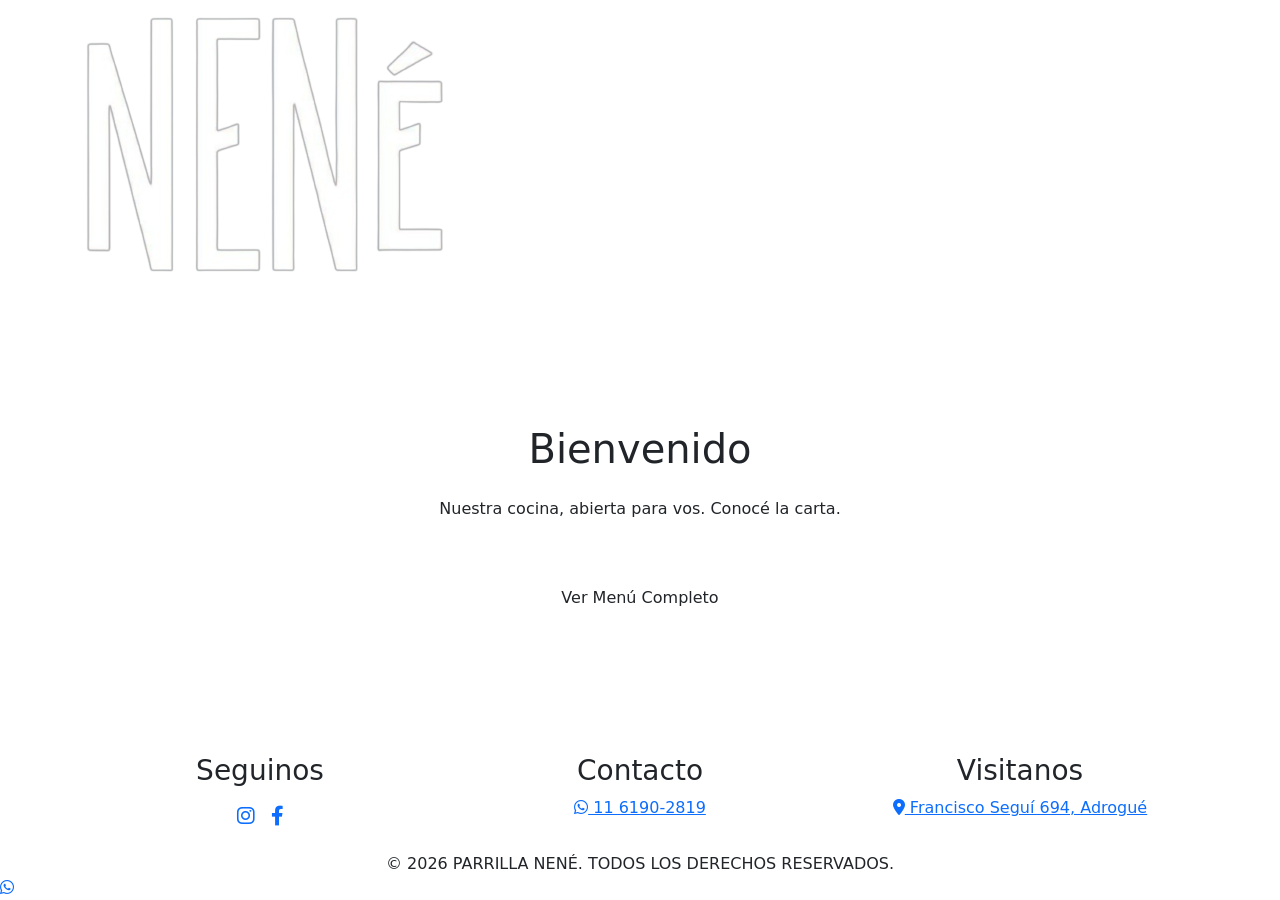
==== index.html @ 74c3602b "Añadida página de bienvenida Página de bienvenida con respectivos estilos y responsive terminada" ====
<!DOCTYPE html>
<html lang="es">
<head>
    <meta charset="UTF-8">
    <meta name="viewport" content="width=device-width, initial-scale=1.0">
    <title>Parrilla Nené - Bienvenidos</title>
    <link href="https://cdn.jsdelivr.net/npm/bootstrap@5.3.0/dist/css/bootstrap.min.css" rel="stylesheet">
    <link rel="stylesheet" href="https://cdnjs.cloudflare.com/ajax/libs/font-awesome/6.0.0/css/all.min.css">
    <link href="https://fonts.googleapis.com/css2?family=Playfair+Display:ital,wght@0,600;0,800;1,600&family=Poppins:wght@300;400;600;700&display=swap" rel="stylesheet">
    <link rel="stylesheet" href="style.css">
</head>
<body class="d-flex flex-column min-vh-100">
<!-- Barra de navegación con logo y secciones-->
    <nav class="navbar navbar-expand-lg navbar-dark navbar-nene sticky-top">
        <div class="container">
            <a class="navbar-brand logo-wrapper" href="index.html">
                <img src="img/logo_nene.png" alt="Logo Parrilla Nené" class="logo-img">
                <span class="logo-subtitle">Parrilla</span>
            </a>
            
            <button class="navbar-toggler border-0" type="button" data-bs-toggle="collapse" data-bs-target="#navbarNav">
                <span class="navbar-toggler-icon"></span>
            </button>

            <div class="collapse navbar-collapse" id="navbarNav">
                <ul class="navbar-nav ms-auto">
                    <li class="nav-item"><a class="nav-link nav-link-nene" href="carta.html">Nuestra Carta</a></li>
                    <li class="nav-item"><a class="nav-link nav-link-nene" href="info.html">Ubicación y Horarios</a></li>
                    <li class="nav-item"><a class="nav-link nav-link-nene" href="nosotros.html">Nosotros</a></li>
                </ul>
            </div>
        </div>
    </nav>
<!-- Contenido principal (card de bienvenida con redirección a la carta)-->
    <main class="container flex-grow-1 d-flex align-items-center py-5">
        <div class="row justify-content-center w-100 m-0">
            <div class="col-12 col-md-10 col-lg-7">
                
                <div class="card-nene card-welcome text-center">
                    <div class="py-4">
                        <h1 class="welcome-title mb-4">Bienvenido</h1>
                        
                        <p class="welcome-quote mb-5">
                            Nuestra cocina, abierta para vos. Conocé la carta.
                        </p>
                        
                        <div class="pt-2">
                            <a href="carta.html" class="btn btn-nene-gold px-5 py-2">
                                Ver Menú Completo
                            </a>
                        </div>
                    </div>
                </div>

            </div>
        </div>
    </main>
<!-- Footer con redes sociales, contacto y dirección-->
    <footer>
        <div class="container">
            <div class="row g-4 justify-content-center">
                <div class="col-12 col-md-4 text-center">
                    <h3 class="footer-title">Seguinos</h3>
                    <div class="footer-social-wrapper d-flex justify-content-center gap-3 mt-3">
                        <a href="https://instagram.com/parrilla.nene" target="_blank" class="contact-link">
                            <i class="fab fa-instagram fa-lg"></i>
                        </a>
                        <a href="https://facebook.com/ParrillaNene" target="_blank" class="contact-link">
                            <i class="fab fa-facebook-f fa-lg"></i>
                        </a>
                    </div>
                </div>
                <div class="col-12 col-md-4 text-center">
                    <h3 class="footer-title">Contacto</h3>
                        
                        <p class="contact-item mb-2 justify-content-center">
                            <a href="https://wa.me/541161902819" target="_blank" class="contact-link">
                                <i class="fab fa-whatsapp"></i> 11 6190-2819
                            </a>
                        </p>
                </div>
                <div class="col-12 col-md-4 text-center">
                    <h3 class="footer-title">Visitanos</h3>
                    <p class="contact-item mb-0 justify-content-center">
                        <a href="https://www.google.com/maps/search/?api=1&query=Francisco+Seguí+694,+Adrogué" 
                        target="_blank" 
                        rel="noopener noreferrer" 
                        class="contact-link">
                            <i class="fas fa-map-marker-alt"></i> Francisco Seguí 694, Adrogué
                        </a>
                    </p>
                </div>
            </div> 
            <div class="row mt-4">
                <div class="col-12 text-center copyright-bar">
                    <p class="mb-0">&copy; 2026 PARRILLA NENÉ. TODOS LOS DERECHOS RESERVADOS.</p>
                </div>
            </div>
        </div>
    </footer>

    <a href="https://wa.me/541161902819" class="btn-whatsapp-fix" target="_blank">
        <i class="fab fa-whatsapp"></i>
    </a>

    <script src="https://cdn.jsdelivr.net/npm/bootstrap@5.3.0/dist/js/bootstrap.bundle.min.js"></script>
</body>
</html>
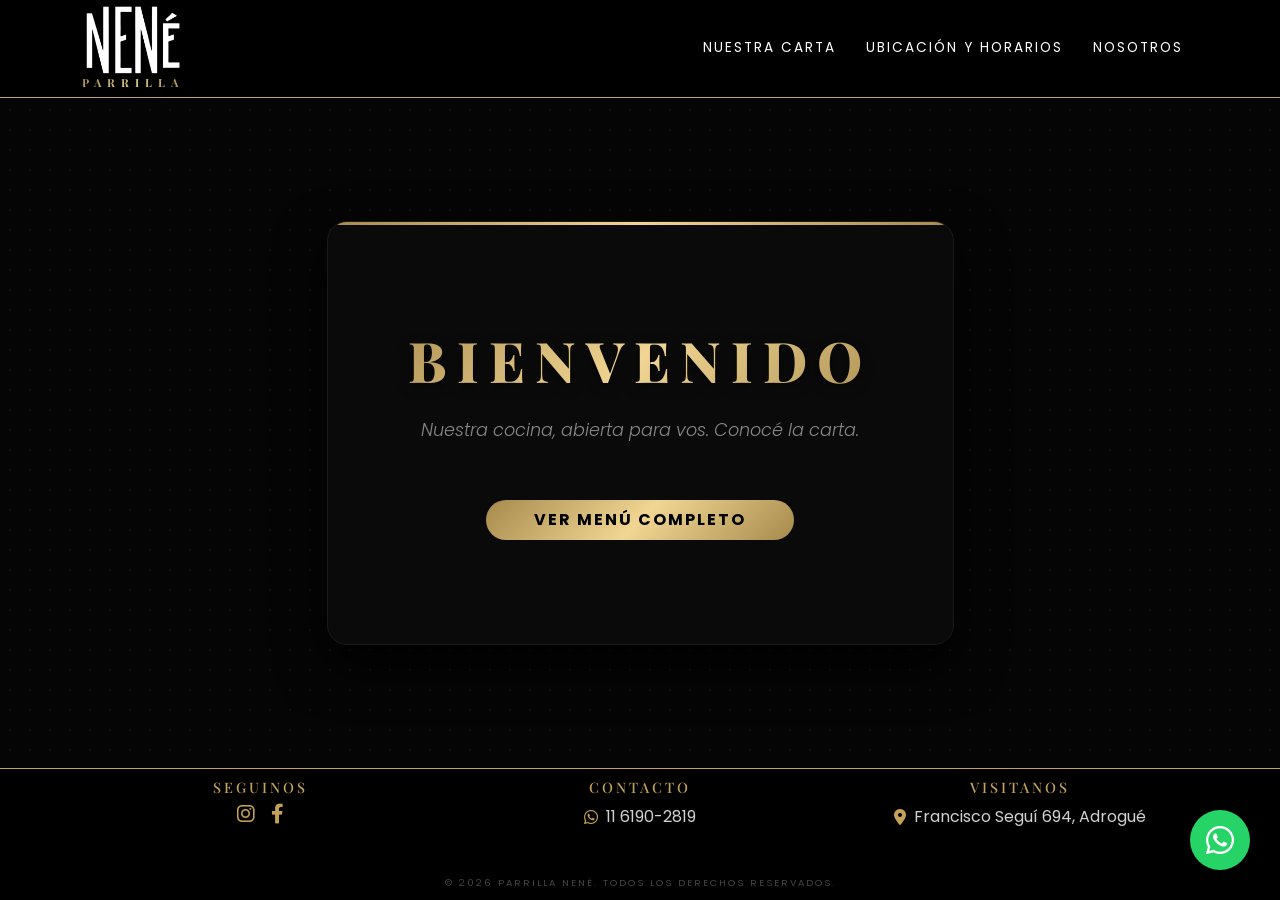
==== commit 7c28c0f6: "fix: corrección de path de estilos" ====
--- a/index.html
+++ b/index.html
@@ -7,7 +7,7 @@
     <link href="https://cdn.jsdelivr.net/npm/bootstrap@5.3.0/dist/css/bootstrap.min.css" rel="stylesheet">
     <link rel="stylesheet" href="https://cdnjs.cloudflare.com/ajax/libs/font-awesome/6.0.0/css/all.min.css">
     <link href="https://fonts.googleapis.com/css2?family=Playfair+Display:ital,wght@0,600;0,800;1,600&family=Poppins:wght@300;400;600;700&display=swap" rel="stylesheet">
-    <link rel="stylesheet" href="style.css">
+    <link rel="stylesheet" href="../css/style.css">
 </head>
 <body class="d-flex flex-column min-vh-100">
 <!-- Barra de navegación con logo y secciones-->
--- a/css/style.css
+++ b/css/style.css
@@ -0,0 +1,394 @@
+/*===================================== VARIABLES Y ESTILOS BASE ================================*/
+:root {
+    --bg-deep: #050505;
+    --card-premium: #0a0a0a;
+    --nene-gold: #c5a059;
+    --nene-gold-light: #f1d592;
+    --nene-error: #ff4d4d;
+    --text-white: #ffffff;
+    --text-readable: #d1d1d1;
+    
+    --gold-gradient: linear-gradient(135deg, #a68a4d 0%, #f1d592 50%, #a68a4d 100%);
+    --gold-glow: 0 0 25px rgba(197, 160, 89, 0.25);
+}
+
+* { 
+    box-sizing: border-box; 
+    margin: 0; 
+    padding: 0; 
+}
+
+html {
+    scroll-behavior: smooth;
+}
+
+body {
+    background-color: var(--bg-deep);
+    background-image: radial-gradient(#111 1px, transparent 1px);
+    background-size: 20px 20px;
+    color: var(--text-white);
+    font-family: 'Poppins', sans-serif;
+    min-height: 100vh;
+    display: flex;
+    flex-direction: column;
+}
+
+/*====================================== ESTILO PARA NAVBAR ==============================*/
+.navbar-nene {
+    background-color: rgba(0, 0, 0, 0.98) !important;
+    backdrop-filter: blur(15px);
+    border-bottom: 1px var(--nene-gold) solid;
+    padding: 0px 0px !important;
+}
+
+/* ESTILO PARA LOGO Y SUBTITULO EN LA NAVBAR */
+.logo-wrapper {
+    display: flex;
+    flex-direction: column;
+    align-items: center;
+    text-decoration: none;
+}
+
+.logo-img {
+    height: 70px;
+    width: auto;
+    filter: brightness(1.1) drop-shadow(0 4px 10px rgba(0,0,0,0.6));
+}
+
+.logo-subtitle {
+    font-family: 'Playfair Display', serif;
+    font-size: 0.7rem;
+    text-transform: uppercase;
+    letter-spacing: 6px;
+    font-weight: 700;
+    background: var(--gold-gradient);
+    -webkit-background-clip: text;
+    background-clip: text;
+    -webkit-text-fill-color: transparent;
+}
+
+/* ESTILO PARA LOS ENLACES DE LA NAVBAR*/
+.nav-link-nene {
+    color: var(--text-white) !important;
+    font-size: 0.85rem;
+    text-transform: uppercase;
+    letter-spacing: 2px;
+    padding: 10px 15px !important;
+    transition: 0.3s;
+}
+
+.nav-link-nene:hover {
+    color: var(--nene-gold) !important;
+}
+
+/*=================================== ESTILO PARA CARD BASE ===================================*/
+.card-nene {
+    background-color: var(--card-premium);
+    border: 1px solid #1a1a1a;
+    padding: 5rem 2rem;
+    border-radius: 20px;
+    position: relative;
+    overflow: hidden;
+    box-shadow: 0 20px 50px rgba(0,0,0,0.9);
+}
+
+.card-nene::before {
+    content: "";
+    position: absolute;
+    top: 0; left: 0; width: 100%; height: 3px;
+    background: var(--gold-gradient);
+}
+
+/* PANTALLA DE BIENVENIDA */
+.card-welcome {
+    transition: transform 0.4s cubic-bezier(0.175, 0.885, 0.32, 1.275), 
+                box-shadow 0.4s ease, 
+                border-color 0.4s ease;
+}
+
+.card-welcome:hover {
+    transform: scale(1.03); 
+    box-shadow: 0 30px 60px rgba(0,0,0,0.95), 0 0 40px rgba(197, 160, 89, 0.15);
+    border-color: rgba(197, 160, 89, 0.4);
+}
+
+/* ESTILO PARA EL TÍTULO DE BIENVENIDA */
+.welcome-title {
+    font-family: 'Playfair Display', serif;
+    font-weight: 800;
+    font-size: 3.5rem;
+    background: var(--gold-gradient);
+    -webkit-background-clip: text;
+    background-clip: text;
+    -webkit-text-fill-color: transparent;
+    color: transparent;
+    filter: drop-shadow(0 4px 6px rgba(0,0,0,0.5));
+    letter-spacing: 10px; 
+    margin-bottom: 1.5rem;
+    text-transform: uppercase;
+}
+
+.card-welcome .welcome-quote {
+    font-family: 'Poppins', sans-serif;
+    font-weight: 300;
+    font-style: italic;
+    color: #888; 
+    font-size: 1.1rem;
+}
+
+/* ====================ESTILOS DE BOTON DORADO EN PÁGINA DE BIENVENIDA Y ENCUESTA ================*/
+.btn-nene-gold {
+    background: var(--gold-gradient);
+    color: #000 !important;
+    border: none;
+    border-radius: 50px;
+    font-weight: 700;
+    text-transform: uppercase;
+    letter-spacing: 2px;
+    display: inline-block;
+    text-decoration: none;
+    padding: 12px 30px;
+    transition: all 0.3s cubic-bezier(0.175, 0.885, 0.32, 1.275);
+    cursor: pointer;
+}
+
+/* ESTILO CUANDO SE POSA EL MOUSE POR ENCIMA */
+.btn-nene-gold:hover {
+    transform: translateY(-4px) scale(1.02);
+    box-shadow: var(--gold-glow), 0 10px 20px rgba(0,0,0,0.4);
+    filter: brightness(1.1);
+}
+
+/* ESTILO CUANDO SE PRESIONA EL BOTÓN */
+.btn-nene-gold:active {
+    transform: translateY(2px) scale(0.98);
+    box-shadow: 0 4px 10px rgba(0,0,0,0.3);
+    filter: brightness(0.9);
+    transition: all 0.1s ease;
+}
+
+/*======================ESTILOS DEL FOOTER Y ELEMENTOS INTERNOS=================================*/
+footer {
+    background-color: #000;
+    padding: 10px 0;
+    border-top: 1px var(--nene-gold) solid;
+    margin-top: auto;
+    margin-bottom: 0px;
+}
+
+.footer-title {
+    font-family: 'Playfair Display', serif;
+    color: var(--nene-gold);
+    font-size: 0.9rem;
+    letter-spacing: 3px;
+    text-transform: uppercase;
+}
+
+/* Efecto de brillo en los íconos de redes sociales del footer */
+.footer-social-wrapper .contact-link i {
+    transition: all 0.3s ease;
+}
+
+.footer-social-wrapper .contact-link:hover i {
+    filter: drop-shadow(0 0 8px var(--nene-gold));
+    transform: scale(1.2);
+}
+
+/* animaciones de link de contacto y ubicación*/
+.contact-link {
+    color: var(--text-readable) !important;
+    text-decoration: none;
+    transition: all 0.3s ease;
+    display: flex;
+    align-items: center;
+    justify-content: center;
+    gap: 8px;
+}
+
+.contact-link:hover {
+    color: var(--nene-gold) !important;
+    transform: translateY(-2px);
+}
+
+.contact-link i {
+    color: var(--nene-gold);
+}
+
+/* Barra de copyright */
+.copyright-bar {
+    padding-top: 15px;
+    color: #444;
+    font-size: 0.6rem;
+    letter-spacing: 2px;
+}
+
+/* SECCIÓN PARA EL BOTÓN FLOTANTE DE WHATSAPP EN LA ESQUINA INFERIOR DERECHA*/
+.btn-whatsapp-fix {
+    position: fixed;
+    bottom: 30px;
+    right: 30px;
+    background-color: #25d366;
+    color: #fff;
+    width: 60px;
+    height: 60px;
+    border-radius: 50%;
+    display: flex;
+    align-items: center;
+    justify-content: center;
+    font-size: 2rem;
+    box-shadow: 0 10px 25px rgba(0,0,0,0.5);
+    z-index: 5000;
+    text-decoration: none;
+    transition: all 0.3s cubic-bezier(0.175, 0.885, 0.32, 1.275);
+    
+    /* se asigna la animación del pulso */
+    animation: whatsapp-pulse 2s infinite;
+}
+
+/* Efecto al pasar el mouse */
+.btn-whatsapp-fix:hover {
+    transform: scale(1.1) translateY(-5px);
+    background-color: #20ba5a;
+    box-shadow: 0 15px 30px rgba(37, 211, 102, 0.4);
+    animation-play-state: paused; /* detiene el pulso cuando tiene encima el cursor*/
+}
+
+/* Este keyframe es especificamente para que emita el pulso cuando no tiene cursor encima */
+@keyframes whatsapp-pulse {
+    0% {
+        transform: scale(1);
+        box-shadow: 0 0 0 0 rgba(37, 211, 102, 0.7);
+    }
+    70% {
+        transform: scale(1.05);
+        box-shadow: 0 0 0 15px rgba(37, 211, 102, 0);
+    }
+    100% {
+        transform: scale(1);
+        box-shadow: 0 0 0 0 rgba(37, 211, 102, 0);
+    }
+}
+
+/*============================== RESPONSIVE ===================================*/
+/* --- TABLETS Y PANTALLAS MEDIANAS (Menos de 992px) --- */
+@media (max-width: 991px) {
+    .navbar-nene {
+        padding: 8px 0 !important;
+    }
+
+    .logo-img {
+        height: 60px;
+    }
+
+    /* Estilo del menú desplegable de Bootstrap */
+    .navbar-collapse {
+        background: rgba(0, 0, 0, 0.95);
+        margin: 0 -15px; /* Para que ocupe todo el ancho */
+        padding: 20px;
+        border-bottom: 1px solid var(--nene-gold);
+    }
+
+    .nav-link-nene {
+        text-align: center;
+        padding: 12px !important;
+        font-size: 0.8rem;
+    }
+}
+
+/* --- CELULARES ESTÁNDAR (Menos de 768px) --- */
+@media (max-width: 767px) {
+    
+    /* SECCIÓN NAVBAR Y LOGO */
+    .logo-img {
+        height: 50px;
+    }
+    
+    .logo-subtitle {
+        font-size: 0.6rem;
+        letter-spacing: 4px;
+    }
+
+    /* CARD DE BIENVENIDA */
+    .card-nene { 
+        padding: 2.5rem 1.2rem; 
+        margin: 0 5px; 
+    }
+
+    .welcome-title { 
+        font-size: 2rem !important; 
+        letter-spacing: 5px; 
+        margin-bottom: 1rem;
+    }
+
+    .card-welcome .welcome-quote {
+        font-size: 1rem;
+        margin-bottom: 2rem !important;
+    }
+
+    .btn-nene-gold {
+        padding: 10px 25px;
+        font-size: 0.85rem;
+    }
+
+    /* FOOTER*/
+    footer {
+        padding: 25px 0 10px 0;
+    }
+
+    /* Reduce el espacio entre las 3 columnas apiladas */
+    footer .row.g-4 {
+        --bs-gutter-y: 1.8rem; 
+    }
+
+    .footer-title {
+        font-size: 0.75rem; 
+        margin-bottom: 8px;
+    }
+
+    .contact-link {
+        font-size: 0.8rem;
+    }
+
+    .footer-social-wrapper {
+        margin-top: 5px !important;
+        gap: 20px !important;
+    }
+
+    .copyright-bar {
+        font-size: 0.55rem;
+        margin-top: 15px;
+        padding-top: 10px;
+        opacity: 0.7;
+    }
+
+    /* BOTÓN WHATSAPP */
+    .btn-whatsapp-fix {
+        width: 50px;
+        height: 50px;
+        bottom: 20px;
+        right: 20px;
+        font-size: 1.6rem;
+    }
+}
+
+/* --- CELULARES CHICOS (Menos de 480px) --- */
+@media (max-width: 480px) {
+    .welcome-title { 
+        font-size: 1.6rem !important; 
+        letter-spacing: 3px; 
+    }
+
+    .btn-nene-gold {
+        width: 100%; /* El botón ocupa todo el ancho en móviles pequeños */
+        text-align: center;
+    }
+
+    .card-welcome:hover {
+    /* Evita saltos visuales al tocar en móvil */
+        transform: none;
+    }
+
+    .contact-link {
+        font-size: 0.75rem;
+    }
+}
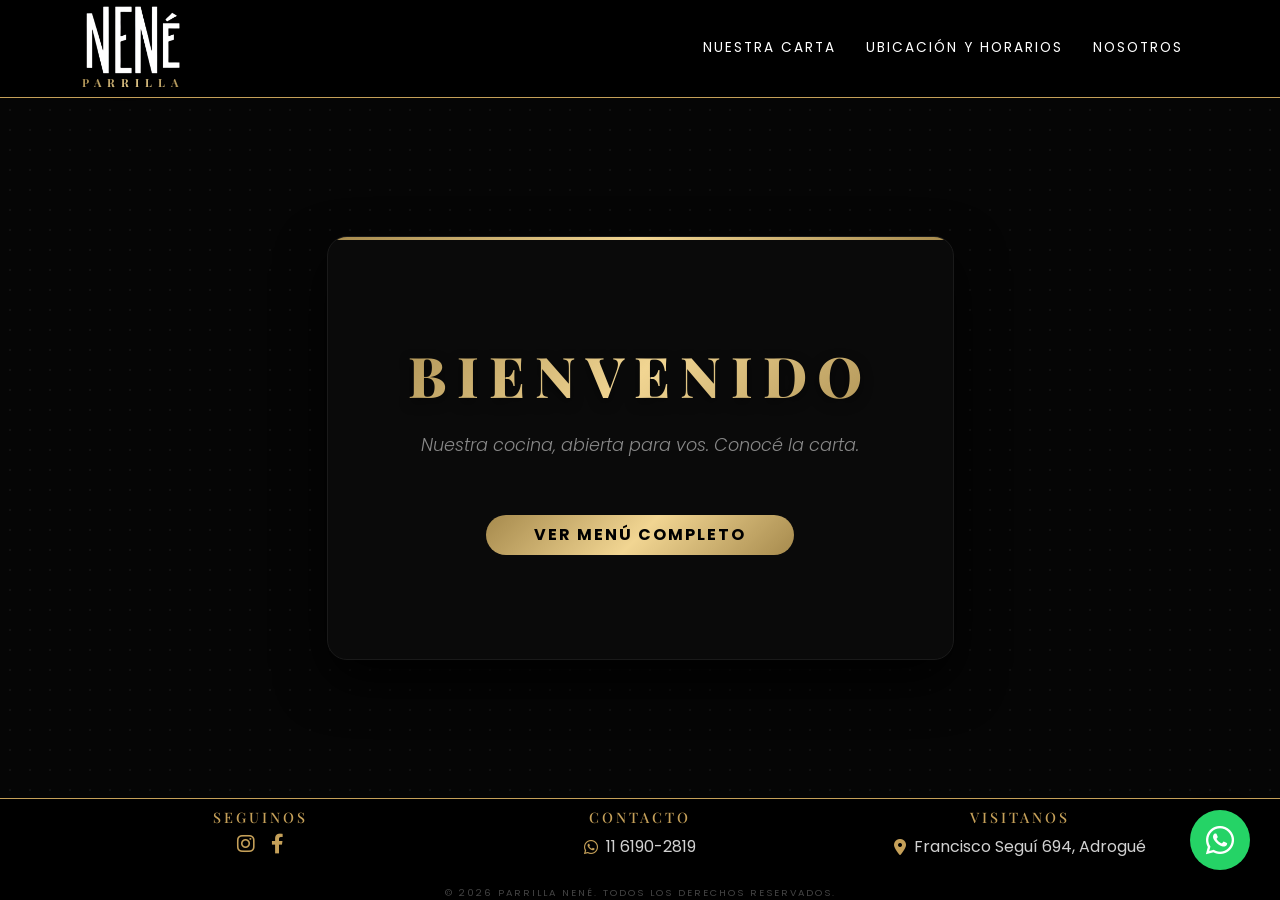
==== commit 2f0ddf5b: "style: modificacion de clase de bootstrap en etiqueta footer" ====
--- a/index.html
+++ b/index.html
@@ -91,7 +91,7 @@
                     </p>
                 </div>
             </div> 
-            <div class="row mt-4">
+            <div class="row mt-1">
                 <div class="col-12 text-center copyright-bar">
                     <p class="mb-0">&copy; 2026 PARRILLA NENÉ. TODOS LOS DERECHOS RESERVADOS.</p>
                 </div>
--- a/css/style.css
+++ b/css/style.css
@@ -136,7 +136,7 @@
     font-size: 1.1rem;
 }
 
-/* ====================ESTILOS DE BOTON DORADO EN PÁGINA DE BIENVENIDA Y ENCUESTA ================*/
+/* ==================== ESTILOS DE BOTON DORADO EN PÁGINA DE BIENVENIDA Y ENCUESTA ================*/
 .btn-nene-gold {
     background: var(--gold-gradient);
     color: #000 !important;
@@ -171,9 +171,9 @@
 footer {
     background-color: #000;
     padding: 10px 0;
+    padding-bottom: 0;
     border-top: 1px var(--nene-gold) solid;
     margin-top: auto;
-    margin-bottom: 0px;
 }
 
 .footer-title {
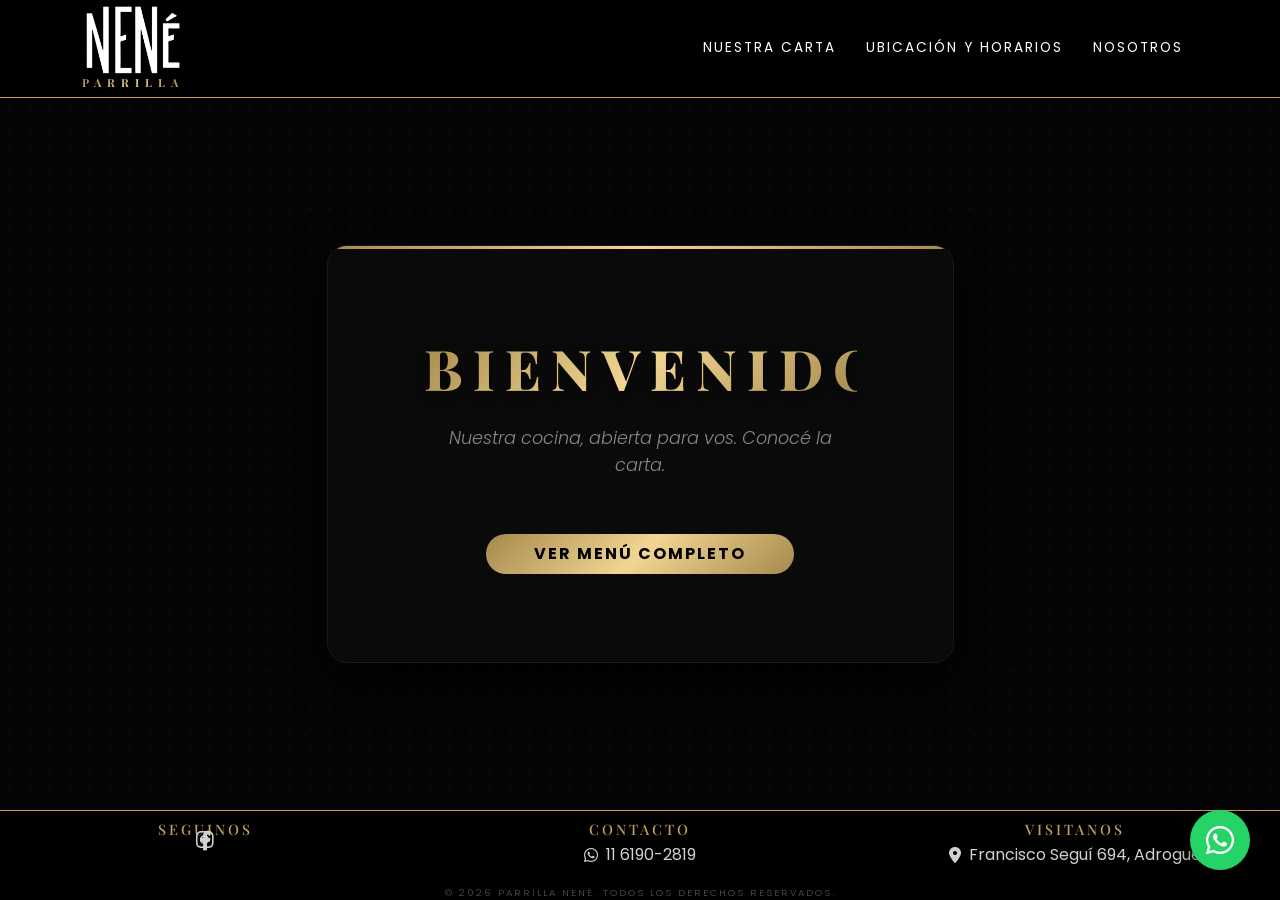
==== commit 1d3b83aa: "style: arreglos de margenes en footer" ====
--- a/index.html
+++ b/index.html
@@ -7,7 +7,7 @@
     <link href="https://cdn.jsdelivr.net/npm/bootstrap@5.3.0/dist/css/bootstrap.min.css" rel="stylesheet">
     <link rel="stylesheet" href="https://cdnjs.cloudflare.com/ajax/libs/font-awesome/6.0.0/css/all.min.css">
     <link href="https://fonts.googleapis.com/css2?family=Playfair+Display:ital,wght@0,600;0,800;1,600&family=Poppins:wght@300;400;600;700&display=swap" rel="stylesheet">
-    <link rel="stylesheet" href="../css/style.css">
+    <link rel="stylesheet" href="css/style.css">
 </head>
 <body class="d-flex flex-column min-vh-100">
 <!-- Barra de navegación con logo y secciones-->
@@ -25,13 +25,13 @@
             <div class="collapse navbar-collapse" id="navbarNav">
                 <ul class="navbar-nav ms-auto">
                     <li class="nav-item"><a class="nav-link nav-link-nene" href="carta.html">Nuestra Carta</a></li>
-                    <li class="nav-item"><a class="nav-link nav-link-nene" href="info.html">Ubicación y Horarios</a></li>
+                    <li class="nav-item"><a class="nav-link nav-link-nene" href="ubicacion_horarios.html">Ubicación y Horarios</a></li>
                     <li class="nav-item"><a class="nav-link nav-link-nene" href="nosotros.html">Nosotros</a></li>
                 </ul>
             </div>
         </div>
     </nav>
-<!-- Contenido principal (card de bienvenida con redirección a la carta)-->
+<!-- Contenido principal (card de bienvenida con redireccion a la carta)-->
     <main class="container flex-grow-1 d-flex align-items-center py-5">
         <div class="row justify-content-center w-100 m-0">
             <div class="col-12 col-md-10 col-lg-7">
@@ -57,45 +57,40 @@
     </main>
 <!-- Footer con redes sociales, contacto y dirección-->
     <footer>
-        <div class="container">
-            <div class="row g-4 justify-content-center">
-                <div class="col-12 col-md-4 text-center">
-                    <h3 class="footer-title">Seguinos</h3>
-                    <div class="footer-social-wrapper d-flex justify-content-center gap-3 mt-3">
-                        <a href="https://instagram.com/parrilla.nene" target="_blank" class="contact-link">
-                            <i class="fab fa-instagram fa-lg"></i>
-                        </a>
-                        <a href="https://facebook.com/ParrillaNene" target="_blank" class="contact-link">
-                            <i class="fab fa-facebook-f fa-lg"></i>
-                        </a>
-                    </div>
-                </div>
-                <div class="col-12 col-md-4 text-center">
-                    <h3 class="footer-title">Contacto</h3>
-                        
-                        <p class="contact-item mb-2 justify-content-center">
-                            <a href="https://wa.me/541161902819" target="_blank" class="contact-link">
-                                <i class="fab fa-whatsapp"></i> 11 6190-2819
-                            </a>
-                        </p>
-                </div>
-                <div class="col-12 col-md-4 text-center">
-                    <h3 class="footer-title">Visitanos</h3>
-                    <p class="contact-item mb-0 justify-content-center">
-                        <a href="https://www.google.com/maps/search/?api=1&query=Francisco+Seguí+694,+Adrogué" 
-                        target="_blank" 
-                        rel="noopener noreferrer" 
-                        class="contact-link">
-                            <i class="fas fa-map-marker-alt"></i> Francisco Seguí 694, Adrogué
-                        </a>
-                    </p>
-                </div>
-            </div> 
-            <div class="row mt-1">
-                <div class="col-12 text-center copyright-bar">
-                    <p class="mb-0">&copy; 2026 PARRILLA NENÉ. TODOS LOS DERECHOS RESERVADOS.</p>
+        <div class="row justify-content-center">
+            <div class="col-12 col-md-4 text-center">
+                <h3 class="footer-title mb-0">Seguinos</h3>
+                <div class="footer-social-wrapper"> <!-- cambiado mt-3 a mt-2 -->
+                    <a href="https://instagram.com/parrilla.nene" target="_blank" class="contact-link">
+                        <i class="fab fa-instagram fa-lg"></i>
+                    </a>
+                    <a href="https://facebook.com/ParrillaNene" target="_blank" class="contact-link">
+                        <i class="fab fa-facebook-f fa-lg"></i>
+                    </a>
                 </div>
             </div>
+            <div class="col-12 col-md-4 text-center">
+                <h3 class="footer-title mb-1">Contacto</h3> <!-- agregado mb-1 -->
+                <p class="contact-item justify-content-center mb-1"> <!-- agregado mb-1 -->
+                    <a href="https://wa.me/541161902819" target="_blank" class="contact-link">
+                        <i class="fab fa-whatsapp"></i> 11 6190-2819
+                    </a>
+                </p>
+            </div>
+            <div class="col-12 col-md-4 text-center">
+                <h3 class="footer-title mb-1">Visitanos</h3> <!-- agregado mb-1 -->
+                <p class="contact-item justify-content-center mb-1"> <!-- agregado mb-1 -->
+                    <a href="https://www.google.com/maps/search/?api=1&query=Francisco+Seguí+694,+Adrogué" 
+                    target="_blank" 
+                    rel="noopener noreferrer" 
+                    class="contact-link">
+                        <i class="fas fa-map-marker-alt"></i> Francisco Seguí 694, Adrogué
+                    </a>
+                </p>
+            </div>
+        </div> 
+        <div class="text-center copyright-bar">
+            <p class="mb-0">&copy; 2026 PARRILLA NENÉ. TODOS LOS DERECHOS RESERVADOS.</p>
         </div>
     </footer>
 
--- a/css/style.css
+++ b/css/style.css
@@ -1,4 +1,4 @@
-/*===================================== VARIABLES Y ESTILOS BASE ================================*/
+/*===================================== VARIABLES Y ESTILOS BASE =====================================*/
 :root {
     --bg-deep: #050505;
     --card-premium: #0a0a0a;
@@ -7,15 +7,14 @@
     --nene-error: #ff4d4d;
     --text-white: #ffffff;
     --text-readable: #d1d1d1;
-    
     --gold-gradient: linear-gradient(135deg, #a68a4d 0%, #f1d592 50%, #a68a4d 100%);
     --gold-glow: 0 0 25px rgba(197, 160, 89, 0.25);
 }
 
-* { 
-    box-sizing: border-box; 
-    margin: 0; 
-    padding: 0; 
+* {
+    box-sizing: border-box;
+    margin: 0;
+    padding: 0;
 }
 
 html {
@@ -33,7 +32,7 @@
     flex-direction: column;
 }
 
-/*====================================== ESTILO PARA NAVBAR ==============================*/
+/*====================================== ESTILO PARA NAVBAR ======================================*/
 .navbar-nene {
     background-color: rgba(0, 0, 0, 0.98) !important;
     backdrop-filter: blur(15px);
@@ -41,7 +40,6 @@
     padding: 0px 0px !important;
 }
 
-/* ESTILO PARA LOGO Y SUBTITULO EN LA NAVBAR */
 .logo-wrapper {
     display: flex;
     flex-direction: column;
@@ -67,7 +65,6 @@
     -webkit-text-fill-color: transparent;
 }
 
-/* ESTILO PARA LOS ENLACES DE LA NAVBAR*/
 .nav-link-nene {
     color: var(--text-white) !important;
     font-size: 0.85rem;
@@ -95,11 +92,14 @@
 .card-nene::before {
     content: "";
     position: absolute;
-    top: 0; left: 0; width: 100%; height: 3px;
-    background: var(--gold-gradient);
-}
-
-/* PANTALLA DE BIENVENIDA */
+    top: 0;
+    left: 0;
+    width: 100%;
+    height: 3px;
+    background: var(--gold-gradient);
+}
+
+/*=================================== PANTALLA DE BIENVENIDA ===================================*/
 .card-welcome {
     transition: transform 0.4s cubic-bezier(0.175, 0.885, 0.32, 1.275), 
                 box-shadow 0.4s ease, 
@@ -112,7 +112,6 @@
     border-color: rgba(197, 160, 89, 0.4);
 }
 
-/* ESTILO PARA EL TÍTULO DE BIENVENIDA */
 .welcome-title {
     font-family: 'Playfair Display', serif;
     font-weight: 800;
@@ -136,7 +135,7 @@
     font-size: 1.1rem;
 }
 
-/* ==================== ESTILOS DE BOTON DORADO EN PÁGINA DE BIENVENIDA Y ENCUESTA ================*/
+/*=================================== ESTILOS DE BOTON DORADO ===================================*/
 .btn-nene-gold {
     background: var(--gold-gradient);
     color: #000 !important;
@@ -152,14 +151,12 @@
     cursor: pointer;
 }
 
-/* ESTILO CUANDO SE POSA EL MOUSE POR ENCIMA */
 .btn-nene-gold:hover {
     transform: translateY(-4px) scale(1.02);
     box-shadow: var(--gold-glow), 0 10px 20px rgba(0,0,0,0.4);
     filter: brightness(1.1);
 }
 
-/* ESTILO CUANDO SE PRESIONA EL BOTÓN */
 .btn-nene-gold:active {
     transform: translateY(2px) scale(0.98);
     box-shadow: 0 4px 10px rgba(0,0,0,0.3);
@@ -167,7 +164,152 @@
     transition: all 0.1s ease;
 }
 
-/*======================ESTILOS DEL FOOTER Y ELEMENTOS INTERNOS=================================*/
+/*====================== SECCION ENCUESTA =================================*/
+.rating-label {
+    font-family: 'Poppins', sans-serif;
+    font-weight: 700;
+    font-size: 1.25rem;
+    text-transform: uppercase;
+    letter-spacing: 6px;
+    display: block;
+    margin-bottom: 15px;
+    background: var(--nene-gold-light);
+    -webkit-background-clip: text;
+    background-clip: text;
+    -webkit-text-fill-color: transparent;
+}
+
+.text-gold-form {
+    font-family: 'Poppins', sans-serif;
+    font-weight: 500;
+    font-size: 0.9rem;
+    text-transform: uppercase;
+    letter-spacing: 2px;
+    background: var(--nene-gold-light);
+    -webkit-background-clip: text;
+    background-clip: text;
+    -webkit-text-fill-color: transparent;
+    opacity: 0.8;
+}
+
+.title-card-form {
+    font-family: 'Playfair Display', serif;
+    font-size: 1.8rem;
+    text-transform: uppercase;
+    letter-spacing: 6px;
+    font-weight: 700;
+    background: var(--gold-gradient);
+    -webkit-background-clip: text;
+    background-clip: text;
+    -webkit-text-fill-color: transparent;
+}
+
+/*===================================== ESTILOS DE INPUTS =====================================*/
+
+.feedback-input {
+    background-color: #0a0a0a !important;
+    border: 1px solid #1a1a1a !important;
+    color: #888888 !important;
+    border-radius: 12px;
+    padding: 12px 15px;
+    transition: all 0.3s ease;
+}
+
+.feedback-input::placeholder {
+    color: #888888 !important;
+    opacity: 1;
+}
+
+/* ESPECÍFICO NACIMIENTO Y LOCALIDAD (INACTIVOS) */
+input[type="date"].feedback-input,
+select.feedback-input {
+    appearance: none;
+    -webkit-appearance: none;
+    color: #888888 !important;
+}
+
+input[type="date"].feedback-input::-webkit-calendar-picker-indicator {
+    filter: invert(0.5);
+    cursor: pointer;
+}
+
+select.feedback-input {
+    cursor: pointer;
+    background-image: url("data:image/svg+xml,%3Csvg xmlns='http://www.w3.org/2000/svg' width='12' height='12' fill='%23c5a059' viewBox='0 0 16 16'%3E%3Cpath d='M7.247 11.14 2.451 5.658C1.885 5.013 2.345 4 3.204 4h9.592a1 1 0 0 1 .753 1.659l-4.796 5.48a1 1 0 0 1-1.506 0z'/%3E%3C/svg%3E");
+    background-repeat: no-repeat;
+    background-position: calc(100% - 15px) center;
+}
+
+select.feedback-input option {
+    background-color: #0a0a0a;
+    color: #ffffff;
+}
+
+/*================================= ESTADOS ACTIVOS (AL LLENAR O HACER FOCO)===========================*/
+
+/* CAMPOS DE TEXTO: Blanco al escribir */
+input[type="text"].feedback-input:focus,
+input[type="text"].feedback-input:not(:placeholder-shown),
+input[type="tel"].feedback-input:focus,
+input[type="tel"].feedback-input:not(:placeholder-shown) {
+    background-color: #ffffff !important;
+    color: #000000 !important;
+    border-color: var(--nene-gold) !important;
+}
+
+/* CAMPO NACIMIENTO: Blanco solo con foco o valor válido */
+input[type="date"].feedback-input:focus,
+input[type="date"].feedback-input:not(:invalid) {
+    background-color: #ffffff !important;
+    color: #000000 !important;
+}
+
+input[type="date"].feedback-input:focus::-webkit-calendar-picker-indicator,
+input[type="date"].feedback-input:not(:invalid)::-webkit-calendar-picker-indicator {
+    filter: invert(1) !important;
+}
+
+/* CAMPO LOCALIDAD: Blanco solo con foco o selección válida */
+select.feedback-input:focus,
+select.feedback-input:not([value=""]):valid {
+    background-color: #ffffff !important;
+    color: #000000 !important;
+    background-image: url("data:image/svg+xml,%3Csvg xmlns='http://www.w3.org/2000/svg' width='12' height='12' fill='%23000000' viewBox='0 0 16 16'%3E%3Cpath d='M7.247 11.14 2.451 5.658C1.885 5.013 2.345 4 3.204 4h9.592a1 1 0 0 1 .753 1.659l-4.796 5.48a1 1 0 0 1-1.506 0z'/%3E%3C/svg%3E") !important;
+}
+
+/*============================== ESTRELLAS ===================================*/
+.stars {
+    display: flex;
+    flex-direction: row-reverse;
+    justify-content: center;
+    gap: 15px;
+}
+
+.stars input {
+    display: none;
+}
+
+.stars label {
+    font-size: 2.5rem;
+    cursor: pointer;
+}
+
+.stars label i {
+    color: #222;
+    transition: 0.3s;
+}
+
+.stars input:checked ~ label i,
+.stars label:hover i,
+.stars label:hover ~ label i {
+    background: var(--gold-gradient);
+    -webkit-background-clip: text;
+    background-clip: text;
+    -webkit-text-fill-color: transparent;
+    filter: drop-shadow(0 0 8px rgba(197, 160, 89, 0.5));
+}
+
+/*============================== FOOTER ===================================*/
 footer {
     background-color: #000;
     padding: 10px 0;
@@ -184,17 +326,6 @@
     text-transform: uppercase;
 }
 
-/* Efecto de brillo en los íconos de redes sociales del footer */
-.footer-social-wrapper .contact-link i {
-    transition: all 0.3s ease;
-}
-
-.footer-social-wrapper .contact-link:hover i {
-    filter: drop-shadow(0 0 8px var(--nene-gold));
-    transform: scale(1.2);
-}
-
-/* animaciones de link de contacto y ubicación*/
 .contact-link {
     color: var(--text-readable) !important;
     text-decoration: none;
@@ -210,11 +341,6 @@
     transform: translateY(-2px);
 }
 
-.contact-link i {
-    color: var(--nene-gold);
-}
-
-/* Barra de copyright */
 .copyright-bar {
     padding-top: 15px;
     color: #444;
@@ -222,7 +348,7 @@
     letter-spacing: 2px;
 }
 
-/* SECCIÓN PARA EL BOTÓN FLOTANTE DE WHATSAPP EN LA ESQUINA INFERIOR DERECHA*/
+/*============================== BOTÓN WHATSAPP ===================================*/
 .btn-whatsapp-fix {
     position: fixed;
     bottom: 30px;
@@ -240,155 +366,243 @@
     z-index: 5000;
     text-decoration: none;
     transition: all 0.3s cubic-bezier(0.175, 0.885, 0.32, 1.275);
-    
-    /* se asigna la animación del pulso */
     animation: whatsapp-pulse 2s infinite;
 }
 
-/* Efecto al pasar el mouse */
 .btn-whatsapp-fix:hover {
     transform: scale(1.1) translateY(-5px);
     background-color: #20ba5a;
-    box-shadow: 0 15px 30px rgba(37, 211, 102, 0.4);
-    animation-play-state: paused; /* detiene el pulso cuando tiene encima el cursor*/
-}
-
-/* Este keyframe es especificamente para que emita el pulso cuando no tiene cursor encima */
+    animation-play-state: paused;
+}
+
+.btn-whatsapp-fix:active {
+    transform: translateY(8px) scale(0.88);
+    box-shadow: 0 2px 4px rgba(0, 0, 0, 0.1);
+    filter: brightness(0.85);
+    transition: all 0.05s ease;
+}
+
 @keyframes whatsapp-pulse {
-    0% {
-        transform: scale(1);
-        box-shadow: 0 0 0 0 rgba(37, 211, 102, 0.7);
-    }
-    70% {
-        transform: scale(1.05);
-        box-shadow: 0 0 0 15px rgba(37, 211, 102, 0);
-    }
-    100% {
-        transform: scale(1);
-        box-shadow: 0 0 0 0 rgba(37, 211, 102, 0);
-    }
+    0% { transform: scale(1); box-shadow: 0 0 0 0 rgba(37, 211, 102, 0.7); }
+    70% { transform: scale(1.05); box-shadow: 0 0 0 15px rgba(37, 211, 102, 0); }
+    100% { transform: scale(1); box-shadow: 0 0 0 0 rgba(37, 211, 102, 0); }
 }
 
 /*============================== RESPONSIVE ===================================*/
-/* --- TABLETS Y PANTALLAS MEDIANAS (Menos de 992px) --- */
-@media (max-width: 991px) {
-    .navbar-nene {
-        padding: 8px 0 !important;
-    }
-
-    .logo-img {
-        height: 60px;
-    }
-
-    /* Estilo del menú desplegable de Bootstrap */
-    .navbar-collapse {
-        background: rgba(0, 0, 0, 0.95);
-        margin: 0 -15px; /* Para que ocupe todo el ancho */
-        padding: 20px;
-        border-bottom: 1px solid var(--nene-gold);
-    }
-
-    .nav-link-nene {
-        text-align: center;
-        padding: 12px !important;
-        font-size: 0.8rem;
-    }
-}
-
-/* --- CELULARES ESTÁNDAR (Menos de 768px) --- */
+@media (min-width: 1200px) {
+    .card-nene { padding: 4rem 6rem; max-width: 900px; margin: 2rem auto; }
+}
+
 @media (max-width: 767px) {
-    
-    /* SECCIÓN NAVBAR Y LOGO */
-    .logo-img {
-        height: 50px;
-    }
-    
-    .logo-subtitle {
-        font-size: 0.6rem;
-        letter-spacing: 4px;
-    }
-
-    /* CARD DE BIENVENIDA */
-    .card-nene { 
-        padding: 2.5rem 1.2rem; 
-        margin: 0 5px; 
-    }
-
-    .welcome-title { 
-        font-size: 2rem !important; 
-        letter-spacing: 5px; 
-        margin-bottom: 1rem;
-    }
-
-    .card-welcome .welcome-quote {
-        font-size: 1rem;
-        margin-bottom: 2rem !important;
-    }
-
-    .btn-nene-gold {
-        padding: 10px 25px;
-        font-size: 0.85rem;
-    }
-
-    /* FOOTER*/
-    footer {
-        padding: 25px 0 10px 0;
-    }
-
-    /* Reduce el espacio entre las 3 columnas apiladas */
-    footer .row.g-4 {
-        --bs-gutter-y: 1.8rem; 
-    }
-
-    .footer-title {
-        font-size: 0.75rem; 
-        margin-bottom: 8px;
-    }
-
-    .contact-link {
-        font-size: 0.8rem;
-    }
-
-    .footer-social-wrapper {
-        margin-top: 5px !important;
-        gap: 20px !important;
-    }
-
-    .copyright-bar {
-        font-size: 0.55rem;
-        margin-top: 15px;
-        padding-top: 10px;
-        opacity: 0.7;
-    }
-
-    /* BOTÓN WHATSAPP */
-    .btn-whatsapp-fix {
-        width: 50px;
-        height: 50px;
-        bottom: 20px;
-        right: 20px;
-        font-size: 1.6rem;
-    }
-}
-
-/* --- CELULARES CHICOS (Menos de 480px) --- */
-@media (max-width: 480px) {
-    .welcome-title { 
-        font-size: 1.6rem !important; 
-        letter-spacing: 3px; 
-    }
-
-    .btn-nene-gold {
-        width: 100%; /* El botón ocupa todo el ancho en móviles pequeños */
-        text-align: center;
-    }
-
-    .card-welcome:hover {
-    /* Evita saltos visuales al tocar en móvil */
-        transform: none;
-    }
-
-    .contact-link {
-        font-size: 0.75rem;
-    }
+    .welcome-title { font-size: 2.2rem; letter-spacing: 5px; }
+    .card-nene { padding: 2.5rem 1.5rem; margin: 1rem 15px; border-radius: 15px; }
+}
+
+/*========================= SWEETALERT2 CUSTOMIZADO =========================*/
+
+/* Contenedor principal de la alerta */
+.border-gold-nene {
+    background-color: var(--card-premium) !important;
+    border: 1px solid #1a1a1a !important;
+    border-radius: 20px !important;
+    box-shadow: 0 20px 50px rgba(0,0,0,0.9), var(--gold-glow) !important;
+    position: relative;
+    overflow: hidden;
+}
+
+/* Línea dorada superior*/
+.border-gold-nene::before {
+    content: "";
+    position: absolute;
+    top: 0;
+    left: 0;
+    width: 100%;
+    height: 4px;
+    background: var(--gold-gradient);
+}
+
+/* Título de la alerta */
+.font-playfair {
+    font-family: 'Playfair Display', serif !important;
+    font-weight: 800 !important;
+    letter-spacing: 2px !important;
+    background: var(--gold-gradient);
+    -webkit-background-clip: text;
+    background-clip: text;
+    -webkit-text-fill-color: transparent;
+    text-transform: uppercase;
+}
+
+/* Estilo para el texto descriptivo */
+.swal2-html-container {
+    color: var(--text-readable) !important;
+    font-family: 'Poppins', sans-serif !important;
+    font-weight: 300;
+}
+
+/* Ajuste del botón para que use la clase .btn-nene-gold */
+.swal-btn-custom {
+    padding: 12px 40px !important;
+    font-size: 0.9rem !important;
+}
+
+/* Clase de error para los inputs */
+.input-error {
+    border: 2px solid var(--nene-error) !important;
+    box-shadow: 0 0 10px rgba(255, 77, 77, 0.2) !important;
+}
+
+/* ESTILO PARA SECCION DE LA CARTA*/
+
+.carta-main-title {
+    font-size: 3rem !important;
+    margin-bottom: 0.5rem;
+}
+
+.divider-gold {
+    width: 80px;
+    height: 3px;
+    background: var(--gold-gradient);
+    border-radius: 2px;
+}
+
+.carta-lead {
+    font-size: 1.25rem;
+    color: var(--nene-gold-light);
+    font-family: 'Playfair Display', serif;
+    font-style: italic;
+    max-width: 700px;
+    margin: 0 auto;
+}
+
+.carta-description {
+    font-size: 1.1rem;
+    color: var(--text-readable);
+    line-height: 1.8;
+    font-weight: 300;
+}
+
+.carta-mini-list {
+    background: rgba(255, 255, 255, 0.02);
+    padding: 2rem;
+    border-radius: 15px;
+    border: 1px solid rgba(197, 160, 89, 0.1);
+    height: 100%;
+    transition: 0.3s;
+}
+
+.carta-mini-list:hover {
+    border-color: rgba(197, 160, 89, 0.4);
+    background: rgba(255, 255, 255, 0.04);
+}
+
+.custom-bullet-list li {
+    position: relative;
+    padding-left: 1.5rem;
+    margin-bottom: 1rem;
+    color: var(--text-readable);
+    font-size: 0.95rem;
+}
+
+.custom-bullet-list li::before {
+    content: '•';
+    color: var(--nene-gold);
+    position: absolute;
+    left: 0;
+    font-weight: bold;
+}
+
+/* Estilos para la miniatura de la carta */
+.menu-interaction-wrapper {
+    position: relative;
+    display: inline-block;
+}
+
+.menu-preview-container {
+    max-width: 400px; 
+    margin: 0 auto;
+    cursor: zoom-in;
+    transition: transform 0.3s ease;
+    position: relative;
+    border-radius: 20px;
+    overflow: hidden;
+}
+
+.menu-preview-container:hover {
+    transform: scale(1.05);
+}
+
+.menu-overlay-hint {
+    position: absolute;
+    top: 0; left: 0; width: 100%; height: 100%;
+    background: rgba(0,0,0,0.4);
+    display: flex;
+    align-items: center;
+    justify-content: center;
+    opacity: 0;
+    transition: 0.3s;
+}
+
+.menu-overlay-hint i {
+    font-size: 3rem;
+    color: var(--nene-gold);
+}
+
+.menu-preview-container:hover .menu-overlay-hint {
+    opacity: 1;
+}
+
+.menu-thumb {
+    width: 100%;
+    height: auto;
+    border-radius: 12px;
+    border: 2px solid #1a1a1a;
+    box-shadow: 0 15px 40px rgba(0,0,0,0.8);
+}
+
+/* Estilos para la imagen expandida) */
+.lightbox-overlay {
+    display: none;
+    position: fixed;
+    top: 0;
+    left: 0;
+    width: 100%;
+    height: 100%;
+    background: rgba(0, 0, 0, 0.98);
+    z-index: 9999;
+    /* Permite el scroll en la imagen */
+    overflow: auto; 
+    /* Alineación inicial */
+    display: flex;
+    justify-content: center;
+    align-items: center;
+    padding: 20px;
+}
+
+.lightbox-content {
+    /* Evita que la imagen se comprima por defecto */
+    max-width: 90%; 
+    height: auto;
+    transition: all 0.3s ease-in-out;
+    cursor: zoom-in;
+}
+
+.close-lightbox {
+    position: absolute;
+    top: 20px; right: 30px;
+    color: var(--nene-gold);
+    font-size: 2.5rem;
+    cursor: pointer;
+    transition: 0.3s;
+}
+
+.close-lightbox:hover { transform: scale(1.2); color: #fff; }
+
+.animate-fade-in {
+    animation: fadeIn 1s ease-out;
+}
+
+@keyframes fadeIn {
+    from { opacity: 0; transform: translateY(10px); }
+    to { opacity: 1; transform: translateY(0); }
 }
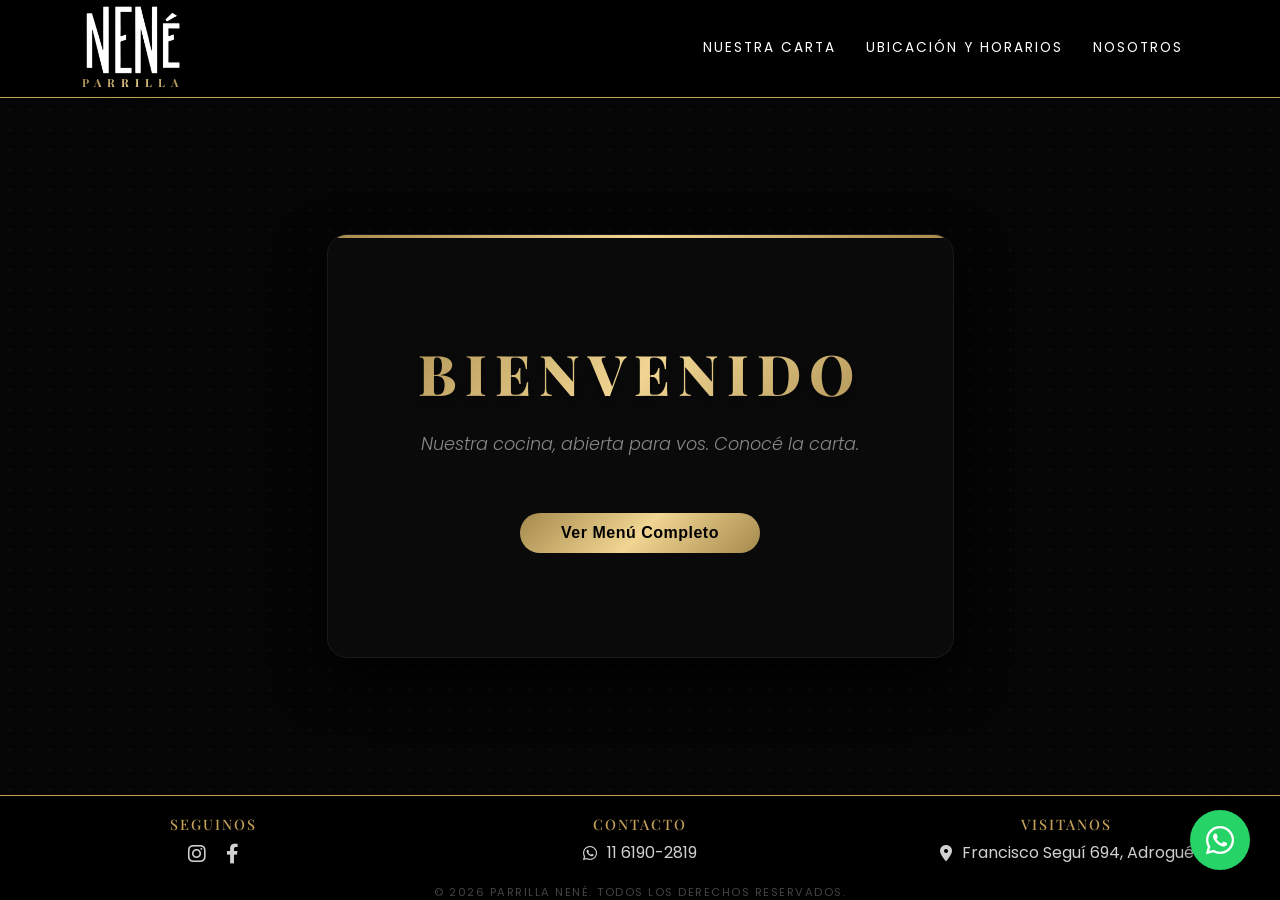
==== commit 21853a0a: "fix: arreglo de diseño del footer" ====
--- a/index.html
+++ b/index.html
@@ -57,41 +57,77 @@
     </main>
 <!-- Footer con redes sociales, contacto y dirección-->
     <footer>
+
         <div class="row justify-content-center">
+
             <div class="col-12 col-md-4 text-center">
+
                 <h3 class="footer-title mb-0">Seguinos</h3>
-                <div class="footer-social-wrapper"> <!-- cambiado mt-3 a mt-2 -->
+
+            <div class="footer-social-wrapper mt-2">
+
                     <a href="https://instagram.com/parrilla.nene" target="_blank" class="contact-link">
+
                         <i class="fab fa-instagram fa-lg"></i>
+
                     </a>
+
                     <a href="https://facebook.com/ParrillaNene" target="_blank" class="contact-link">
+
                         <i class="fab fa-facebook-f fa-lg"></i>
+
                     </a>
+
                 </div>
+
             </div>
+
             <div class="col-12 col-md-4 text-center">
-                <h3 class="footer-title mb-1">Contacto</h3> <!-- agregado mb-1 -->
-                <p class="contact-item justify-content-center mb-1"> <!-- agregado mb-1 -->
+
+                <h3 class="footer-title mb-1">Contacto</h3>
+
+                <p class="contact-item justify-content-center mb-1">
+
                     <a href="https://wa.me/541161902819" target="_blank" class="contact-link">
+
                         <i class="fab fa-whatsapp"></i> 11 6190-2819
+
                     </a>
+
                 </p>
+
             </div>
+
             <div class="col-12 col-md-4 text-center">
-                <h3 class="footer-title mb-1">Visitanos</h3> <!-- agregado mb-1 -->
-                <p class="contact-item justify-content-center mb-1"> <!-- agregado mb-1 -->
-                    <a href="https://www.google.com/maps/search/?api=1&query=Francisco+Seguí+694,+Adrogué" 
-                    target="_blank" 
-                    rel="noopener noreferrer" 
+
+                <h3 class="footer-title mb-1">Visitanos</h3>
+
+                <p class="contact-item justify-content-center mb-1">
+
+                    <a href="https://www.google.com/maps/search/?api=1&query=Francisco+Seguí+694,+Adrogué"
+
+                    target="_blank"
+
+                    rel="noopener noreferrer"
+
                     class="contact-link">
+
                         <i class="fas fa-map-marker-alt"></i> Francisco Seguí 694, Adrogué
+
                     </a>
+
                 </p>
+
             </div>
-        </div> 
+
+        </div>
+
         <div class="text-center copyright-bar">
-            <p class="mb-0">&copy; 2026 PARRILLA NENÉ. TODOS LOS DERECHOS RESERVADOS.</p>
+
+            <p class="mb-0">© 2026 PARRILLA NENÉ. TODOS LOS DERECHOS RESERVADOS.</p>
+
         </div>
+
     </footer>
 
     <a href="https://wa.me/541161902819" class="btn-whatsapp-fix" target="_blank">
--- a/css/style.css
+++ b/css/style.css
@@ -30,7 +30,11 @@
     min-height: 100vh;
     display: flex;
     flex-direction: column;
-}
+    overflow-x: hidden; 
+}
+
+.main-full-width { padding: 0; margin: 0; width: 100vw; }
+.section-padding { padding: 50px 0; }
 
 /*====================================== ESTILO PARA NAVBAR ======================================*/
 .navbar-nene {
@@ -122,7 +126,7 @@
     -webkit-text-fill-color: transparent;
     color: transparent;
     filter: drop-shadow(0 4px 6px rgba(0,0,0,0.5));
-    letter-spacing: 10px; 
+    letter-spacing: 8px; 
     margin-bottom: 1.5rem;
     text-transform: uppercase;
 }
@@ -135,36 +139,202 @@
     font-size: 1.1rem;
 }
 
-/*=================================== ESTILOS DE BOTON DORADO ===================================*/
-.btn-nene-gold {
-    background: var(--gold-gradient);
-    color: #000 !important;
-    border: none;
-    border-radius: 50px;
-    font-weight: 700;
-    text-transform: uppercase;
-    letter-spacing: 2px;
+/* ================= SECCION DE CARTA ====================================================== */
+.lightbox-overlay {
+    display: none;
+    position: fixed;
+    z-index: 10000;
+    top: 0;
+    left: 0;
+    width: 100%;
+    height: 100%;
+    background-color: rgba(0, 0, 0, 0.98);
+    overflow-y: auto;
+    -webkit-overflow-scrolling: touch;
+}
+
+.lightbox-overlay.active {
+    display: block !important;
+}
+
+.lightbox-content {
+    display: block;
+    margin: 40px auto; 
+    max-width: 90%;
+    height: auto;
+    border: 2px solid var(--nene-gold);
+    border-radius: 8px;
+    box-shadow: var(--gold-glow);
+    cursor: zoom-in;
+    transition: width 0.3s ease, transform 0.3s ease;
+    transform-origin: center top;
+}
+
+.lightbox-content.zoomed {
+    max-width: none;
+    width: 150%; 
+    cursor: zoom-out;
+}
+
+.close-lightbox {
+    position: fixed;
+    top: 20px;
+    right: 30px;
+    color: var(--nene-gold);
+    font-size: 50px;
+    font-weight: bold;
+    cursor: pointer;
+    z-index: 10001;
+    text-shadow: 0 0 10px rgba(0,0,0,0.5);
+}
+
+/*=================================== UBICACIÓN Y HORARIOS ===================================*/
+.equal-height-row {
+    display: flex;
+    flex-wrap: wrap;
+    align-items: stretch;
+}
+
+.schedule-card-custom {
+    height: 100%;
+    display: flex;
+    flex-direction: column;
+    justify-content: space-between;
+    padding: 3rem 2rem !important; 
+    margin: 0;
+}
+
+.map-wrapper-custom {
+    height: 100%;
+    min-height: 100%; 
+    border: 1px solid var(--nene-gold);
+    border-radius: 20px;
+    overflow: hidden;
+    box-shadow: var(--gold-glow);
+    display: flex;
+}
+
+.map-iframe {
+    width: 100%;
+    height: 100%;
+    min-height: 450px;
+    border: 0;
+    filter: grayscale(1) invert(0.9) contrast(1.2);
+    display: block;
+}
+
+/*=================================== SECCION DE LA CARTA ===================================*/
+.carta-main-title {
+    font-size: 3rem !important;
+    margin-bottom: 0.5rem;
+}
+
+.divider-gold {
+    width: 80px;
+    height: 3px;
+    background: var(--gold-gradient);
+    border-radius: 2px;
+}
+
+.carta-lead {
+    font-size: 1.25rem;
+    color: var(--nene-gold-light);
+    font-family: 'Playfair Display', serif;
+    font-style: italic;
+    max-width: 700px;
+    margin: 0 auto;
+}
+
+.carta-description {
+    font-size: 1.1rem;
+    color: var(--text-readable);
+    line-height: 1.8;
+    font-weight: 300;
+}
+
+.carta-mini-list {
+    background: rgba(255, 255, 255, 0.02);
+    padding: 2rem;
+    border-radius: 15px;
+    border: 1px solid rgba(197, 160, 89, 0.1);
+    height: 100%;
+    transition: 0.3s;
+}
+
+.carta-mini-list:hover {
+    border-color: rgba(197, 160, 89, 0.4);
+    background: rgba(255, 255, 255, 0.04);
+}
+
+.custom-bullet-list li {
+    position: relative;
+    padding-left: 1.5rem;
+    margin-bottom: 1rem;
+    color: var(--text-readable);
+    font-size: 0.95rem;
+}
+
+.custom-bullet-list li::before {
+    content: '•';
+    color: var(--nene-gold);
+    position: absolute;
+    left: 0;
+    font-weight: bold;
+}
+
+.menu-interaction-wrapper {
+    position: relative;
     display: inline-block;
-    text-decoration: none;
-    padding: 12px 30px;
-    transition: all 0.3s cubic-bezier(0.175, 0.885, 0.32, 1.275);
-    cursor: pointer;
-}
-
-.btn-nene-gold:hover {
-    transform: translateY(-4px) scale(1.02);
-    box-shadow: var(--gold-glow), 0 10px 20px rgba(0,0,0,0.4);
-    filter: brightness(1.1);
-}
-
-.btn-nene-gold:active {
-    transform: translateY(2px) scale(0.98);
-    box-shadow: 0 4px 10px rgba(0,0,0,0.3);
-    filter: brightness(0.9);
-    transition: all 0.1s ease;
-}
-
-/*====================== SECCION ENCUESTA =================================*/
+}
+
+.menu-preview-container {
+    max-width: 400px; 
+    margin: 0 auto;
+    transition: transform 0.3s ease;
+    position: relative;
+    border-radius: 20px;
+    overflow: hidden;
+}
+
+.menu-preview-container:hover {
+    transform: scale(1.05);
+}
+
+.menu-overlay-hint {
+    position: absolute;
+    top: 0; left: 0; width: 100%; height: 100%;
+    background: rgba(0,0,0,0.4);
+    display: flex;
+    align-items: center;
+    justify-content: center;
+    opacity: 0;
+    transition: 0.3s;
+}
+
+.menu-overlay-hint i {
+    font-size: 3rem;
+    color: var(--nene-gold);
+}
+
+.menu-preview-container:hover .menu-overlay-hint {
+    opacity: 1;
+}
+
+.menu-thumb {
+    width: 100%;
+    height: auto;
+    border-radius: 12px;
+    border: 2px solid #1a1a1a;
+    box-shadow: 0 15px 40px rgba(0,0,0,0.8);
+}
+
+.gallery-thumb-custom {
+    height: 350px;
+    object-fit: cover;
+    width: 100%;
+}
+
+/*=================================== SECCION ENCUESTA ===================================*/
 .rating-label {
     font-family: 'Poppins', sans-serif;
     font-weight: 700;
@@ -204,8 +374,6 @@
     -webkit-text-fill-color: transparent;
 }
 
-/*===================================== ESTILOS DE INPUTS =====================================*/
-
 .feedback-input {
     background-color: #0a0a0a !important;
     border: 1px solid #1a1a1a !important;
@@ -220,7 +388,6 @@
     opacity: 1;
 }
 
-/* ESPECÍFICO NACIMIENTO Y LOCALIDAD (INACTIVOS) */
 input[type="date"].feedback-input,
 select.feedback-input {
     appearance: none;
@@ -245,9 +412,6 @@
     color: #ffffff;
 }
 
-/*================================= ESTADOS ACTIVOS (AL LLENAR O HACER FOCO)===========================*/
-
-/* CAMPOS DE TEXTO: Blanco al escribir */
 input[type="text"].feedback-input:focus,
 input[type="text"].feedback-input:not(:placeholder-shown),
 input[type="tel"].feedback-input:focus,
@@ -257,24 +421,16 @@
     border-color: var(--nene-gold) !important;
 }
 
-/* CAMPO NACIMIENTO: Blanco solo con foco o valor válido */
 input[type="date"].feedback-input:focus,
 input[type="date"].feedback-input:not(:invalid) {
     background-color: #ffffff !important;
     color: #000000 !important;
 }
 
-input[type="date"].feedback-input:focus::-webkit-calendar-picker-indicator,
-input[type="date"].feedback-input:not(:invalid)::-webkit-calendar-picker-indicator {
-    filter: invert(1) !important;
-}
-
-/* CAMPO LOCALIDAD: Blanco solo con foco o selección válida */
 select.feedback-input:focus,
 select.feedback-input:not([value=""]):valid {
     background-color: #ffffff !important;
     color: #000000 !important;
-    background-image: url("data:image/svg+xml,%3Csvg xmlns='http://www.w3.org/2000/svg' width='12' height='12' fill='%23000000' viewBox='0 0 16 16'%3E%3Cpath d='M7.247 11.14 2.451 5.658C1.885 5.013 2.345 4 3.204 4h9.592a1 1 0 0 1 .753 1.659l-4.796 5.48a1 1 0 0 1-1.506 0z'/%3E%3C/svg%3E") !important;
 }
 
 /*============================== ESTRELLAS ===================================*/
@@ -309,46 +465,62 @@
     filter: drop-shadow(0 0 8px rgba(197, 160, 89, 0.5));
 }
 
-/*============================== FOOTER ===================================*/
-footer {
-    background-color: #000;
-    padding: 10px 0;
-    padding-bottom: 0;
-    border-top: 1px var(--nene-gold) solid;
-    margin-top: auto;
-}
-
-.footer-title {
-    font-family: 'Playfair Display', serif;
-    color: var(--nene-gold);
-    font-size: 0.9rem;
-    letter-spacing: 3px;
-    text-transform: uppercase;
-}
-
-.contact-link {
-    color: var(--text-readable) !important;
+/*============================== BOTONES ===================================*/
+.btn-nene-gold {
+    background: var(--gold-gradient);
+    color: #000 !important;
+    border: none;
+    border-radius: 50px;
+    font-weight: 600;
+    letter-spacing: 0.5px;
+    display: inline-flex;
+    align-items: center;
+    justify-content: center;
+    gap: 0.75rem;
+    text-decoration: none;
+    padding: 12px 28px;
+    font-size: 1rem;
+    transition: all 0.3s cubic-bezier(0.175, 0.885, 0.32, 1.275);
+    cursor: pointer;
+    white-space: nowrap;
+    width: 240px;
+    max-width: 100%;
+}
+
+.btn-nene-gold:hover {
+    transform: translateY(-4px) scale(1.02);
+    box-shadow: var(--gold-glow), 0 10px 20px rgba(0,0,0,0.4);
+    filter: brightness(1.1);
+}
+
+.btn-delivery {
+    display: inline-flex;
+    align-items: center;
+    justify-content: center;
+    gap: 0.75rem;
+    padding: 12px 28px;
+    font-weight: 600;
+    font-size: 1rem;
+    border-radius: 50px;
     text-decoration: none;
     transition: all 0.3s ease;
-    display: flex;
-    align-items: center;
-    justify-content: center;
-    gap: 8px;
-}
-
-.contact-link:hover {
-    color: var(--nene-gold) !important;
-    transform: translateY(-2px);
-}
-
-.copyright-bar {
-    padding-top: 15px;
-    color: #444;
-    font-size: 0.6rem;
-    letter-spacing: 2px;
-}
-
-/*============================== BOTÓN WHATSAPP ===================================*/
+    border: none;
+    cursor: pointer;
+    white-space: nowrap;
+    width: 240px;
+    max-width: 100%;
+}
+
+.btn-delivery.rappi {
+    background: linear-gradient(135deg, #f37021 0%, #e05e10 100%);
+    color: white;
+}
+
+.btn-delivery.pedidosya {
+    background: linear-gradient(135deg, #e31b23 0%, #c4171f 100%);
+    color: white;
+}
+
 .btn-whatsapp-fix {
     position: fixed;
     bottom: 30px;
@@ -369,59 +541,106 @@
     animation: whatsapp-pulse 2s infinite;
 }
 
-.btn-whatsapp-fix:hover {
-    transform: scale(1.1) translateY(-5px);
-    background-color: #20ba5a;
-    animation-play-state: paused;
-}
-
-.btn-whatsapp-fix:active {
-    transform: translateY(8px) scale(0.88);
-    box-shadow: 0 2px 4px rgba(0, 0, 0, 0.1);
-    filter: brightness(0.85);
-    transition: all 0.05s ease;
-}
-
 @keyframes whatsapp-pulse {
     0% { transform: scale(1); box-shadow: 0 0 0 0 rgba(37, 211, 102, 0.7); }
     70% { transform: scale(1.05); box-shadow: 0 0 0 15px rgba(37, 211, 102, 0); }
     100% { transform: scale(1); box-shadow: 0 0 0 0 rgba(37, 211, 102, 0); }
 }
 
-/*============================== RESPONSIVE ===================================*/
-@media (min-width: 1200px) {
-    .card-nene { padding: 4rem 6rem; max-width: 900px; margin: 2rem auto; }
-}
-
-@media (max-width: 767px) {
-    .welcome-title { font-size: 2.2rem; letter-spacing: 5px; }
-    .card-nene { padding: 2.5rem 1.5rem; margin: 1rem 15px; border-radius: 15px; }
+/*============================== FOOTER ===================================*/
+/*============================== FOOTER (CORREGIDO) ===================================*/
+/*============================== FOOTER (REPARACIÓN FINAL) ===================================*/
+footer {
+    background-color: #000;
+    padding: 20px 0 0 0;
+    border-top: 1px var(--nene-gold) solid;
+    margin-top: auto;
+    width: 100%;
+}
+
+/* Forzamos a que las columnas de Bootstrap no tengan alturas raras */
+footer .row {
+    margin: 0;
+    display: flex;
+    align-items: flex-start; /* Alinea los títulos al mismo nivel */
+    justify-content: center;
+}
+
+footer .col-12 {
+    display: flex;
+    flex-direction: column;
+    align-items: center; /* Centra todo el contenido de la columna */
+    justify-content: flex-start;
+    padding-bottom: 20px;
+}
+
+.footer-title {
+    font-family: 'Playfair Display', serif;
+    color: var(--nene-gold);
+    font-size: 0.90rem;
+    letter-spacing: 2px;
+    text-transform: uppercase;
+    margin-bottom: 12px !important; /* Espacio fijo bajo el título */
+    width: 100%;
+    text-align: center;
+}
+
+
+.footer-social-wrapper {
+    gap: 20px !important;
+    display: flex;
+    justify-content: center;
+    align-items: center;
+    flex: 1;
+}
+
+.contact-link {
+    color: var(--text-readable) !important;
+    text-decoration: none;
+    transition: all 0.3s cubic-bezier(0.175, 0.885, 0.32, 1.275);
+    display: flex;
+    gap: 10px;
+    align-items: center;
+    justify-content: center;
+    line-height: 1; /* Evita desfases por altura de línea */
+}
+
+.contact-link i {
+    display: block; /* Asegura que el icono sea el centro del flex */
+}
+
+.contact-link:hover {
+    color: var(--nene-gold) !important;
+    transform: translateY(-5px);
+}
+
+.contact-item {
+    margin: 0;
+    display: flex;
+    align-items: center;
+    justify-content: center;
+    width: 100%;
+}
+
+.copyright-bar {
+    width: 100%;
+    background-color: rgba(0,0,0,0.8);
+    padding: 2px 0; 
+    color: #444;
+    font-size: 0.7rem;
+    letter-spacing: 1.5px;
+    text-align: center;
+    line-height: 1;
 }
 
 /*========================= SWEETALERT2 CUSTOMIZADO =========================*/
-
-/* Contenedor principal de la alerta */
 .border-gold-nene {
     background-color: var(--card-premium) !important;
     border: 1px solid #1a1a1a !important;
     border-radius: 20px !important;
     box-shadow: 0 20px 50px rgba(0,0,0,0.9), var(--gold-glow) !important;
-    position: relative;
-    overflow: hidden;
-}
-
-/* Línea dorada superior*/
-.border-gold-nene::before {
-    content: "";
-    position: absolute;
-    top: 0;
-    left: 0;
-    width: 100%;
-    height: 4px;
-    background: var(--gold-gradient);
-}
-
-/* Título de la alerta */
+}
+
 .font-playfair {
     font-family: 'Playfair Display', serif !important;
     font-weight: 800 !important;
@@ -433,176 +652,41 @@
     text-transform: uppercase;
 }
 
-/* Estilo para el texto descriptivo */
-.swal2-html-container {
-    color: var(--text-readable) !important;
-    font-family: 'Poppins', sans-serif !important;
-    font-weight: 300;
-}
-
-/* Ajuste del botón para que use la clase .btn-nene-gold */
-.swal-btn-custom {
-    padding: 12px 40px !important;
-    font-size: 0.9rem !important;
-}
-
-/* Clase de error para los inputs */
 .input-error {
     border: 2px solid var(--nene-error) !important;
     box-shadow: 0 0 10px rgba(255, 77, 77, 0.2) !important;
 }
 
-/* ESTILO PARA SECCION DE LA CARTA*/
-
-.carta-main-title {
-    font-size: 3rem !important;
-    margin-bottom: 0.5rem;
-}
-
-.divider-gold {
-    width: 80px;
-    height: 3px;
-    background: var(--gold-gradient);
-    border-radius: 2px;
-}
-
-.carta-lead {
-    font-size: 1.25rem;
-    color: var(--nene-gold-light);
-    font-family: 'Playfair Display', serif;
-    font-style: italic;
-    max-width: 700px;
-    margin: 0 auto;
-}
-
-.carta-description {
-    font-size: 1.1rem;
-    color: var(--text-readable);
-    line-height: 1.8;
-    font-weight: 300;
-}
-
-.carta-mini-list {
-    background: rgba(255, 255, 255, 0.02);
-    padding: 2rem;
-    border-radius: 15px;
-    border: 1px solid rgba(197, 160, 89, 0.1);
-    height: 100%;
-    transition: 0.3s;
-}
-
-.carta-mini-list:hover {
-    border-color: rgba(197, 160, 89, 0.4);
-    background: rgba(255, 255, 255, 0.04);
-}
-
-.custom-bullet-list li {
-    position: relative;
-    padding-left: 1.5rem;
-    margin-bottom: 1rem;
-    color: var(--text-readable);
-    font-size: 0.95rem;
-}
-
-.custom-bullet-list li::before {
-    content: '•';
-    color: var(--nene-gold);
-    position: absolute;
-    left: 0;
-    font-weight: bold;
-}
-
-/* Estilos para la miniatura de la carta */
-.menu-interaction-wrapper {
-    position: relative;
-    display: inline-block;
-}
-
-.menu-preview-container {
-    max-width: 400px; 
-    margin: 0 auto;
-    cursor: zoom-in;
-    transition: transform 0.3s ease;
-    position: relative;
-    border-radius: 20px;
-    overflow: hidden;
-}
-
-.menu-preview-container:hover {
-    transform: scale(1.05);
-}
-
-.menu-overlay-hint {
-    position: absolute;
-    top: 0; left: 0; width: 100%; height: 100%;
-    background: rgba(0,0,0,0.4);
-    display: flex;
-    align-items: center;
-    justify-content: center;
-    opacity: 0;
-    transition: 0.3s;
-}
-
-.menu-overlay-hint i {
-    font-size: 3rem;
-    color: var(--nene-gold);
-}
-
-.menu-preview-container:hover .menu-overlay-hint {
-    opacity: 1;
-}
-
-.menu-thumb {
-    width: 100%;
-    height: auto;
-    border-radius: 12px;
-    border: 2px solid #1a1a1a;
-    box-shadow: 0 15px 40px rgba(0,0,0,0.8);
-}
-
-/* Estilos para la imagen expandida) */
-.lightbox-overlay {
-    display: none;
-    position: fixed;
-    top: 0;
-    left: 0;
-    width: 100%;
-    height: 100%;
-    background: rgba(0, 0, 0, 0.98);
-    z-index: 9999;
-    /* Permite el scroll en la imagen */
-    overflow: auto; 
-    /* Alineación inicial */
-    display: flex;
-    justify-content: center;
-    align-items: center;
-    padding: 20px;
-}
-
-.lightbox-content {
-    /* Evita que la imagen se comprima por defecto */
-    max-width: 90%; 
-    height: auto;
-    transition: all 0.3s ease-in-out;
-    cursor: zoom-in;
-}
-
-.close-lightbox {
-    position: absolute;
-    top: 20px; right: 30px;
-    color: var(--nene-gold);
-    font-size: 2.5rem;
-    cursor: pointer;
-    transition: 0.3s;
-}
-
-.close-lightbox:hover { transform: scale(1.2); color: #fff; }
-
-.animate-fade-in {
-    animation: fadeIn 1s ease-out;
-}
-
-@keyframes fadeIn {
-    from { opacity: 0; transform: translateY(10px); }
-    to { opacity: 1; transform: translateY(0); }
+/*===================================== RESPONSIVE  =====================================*/
+
+@media (max-width: 992px) {
+    .welcome-title { font-size: 2.8rem; letter-spacing: 4px; }
+    .card-nene { padding: 3rem 1.5rem; }
+    .navbar-nav { padding: 1rem 0; }
+    .nav-link-nene { padding: 12px 0 !important; border-bottom: 1px solid rgba(197, 160, 89, 0.1); }
+}
+
+@media (max-width: 768px) {
+    .welcome-title { font-size: 2.2rem; letter-spacing: 3px; }
+    .title-card-form { font-size: 1.5rem; letter-spacing: 3px; }
+    .section-padding { padding: 30px 15px; }
+    .card-nene { padding: 2.5rem 1rem; border-radius: 15px; }
+    .stars label { font-size: 2rem; }
+    .rating-label { font-size: 1rem; letter-spacing: 3px; }
+    .btn-nene-gold, .btn-delivery { width: 100%; margin-bottom: 10px; }
+    footer .col-12 { margin-bottom: 25px; min-height: auto !important; }
+    .gallery-thumb-custom { height: 200px; }
+    .map-iframe { min-height: 300px; }
+    .equal-height-row { flex-direction: column; }
+    .lightbox-content { width: 95%; margin: 20px auto; }
+}
+
+@media (max-width: 576px) {
+    .btn-whatsapp-fix { width: 50px; height: 50px; bottom: 20px; right: 20px; font-size: 1.5rem; }
+}
+
+@media (max-width: 380px) {
+    .welcome-title { font-size: 1.8rem; }
+    .logo-img { height: 55px; }
+    .stars label { font-size: 1.6rem; }
 }
